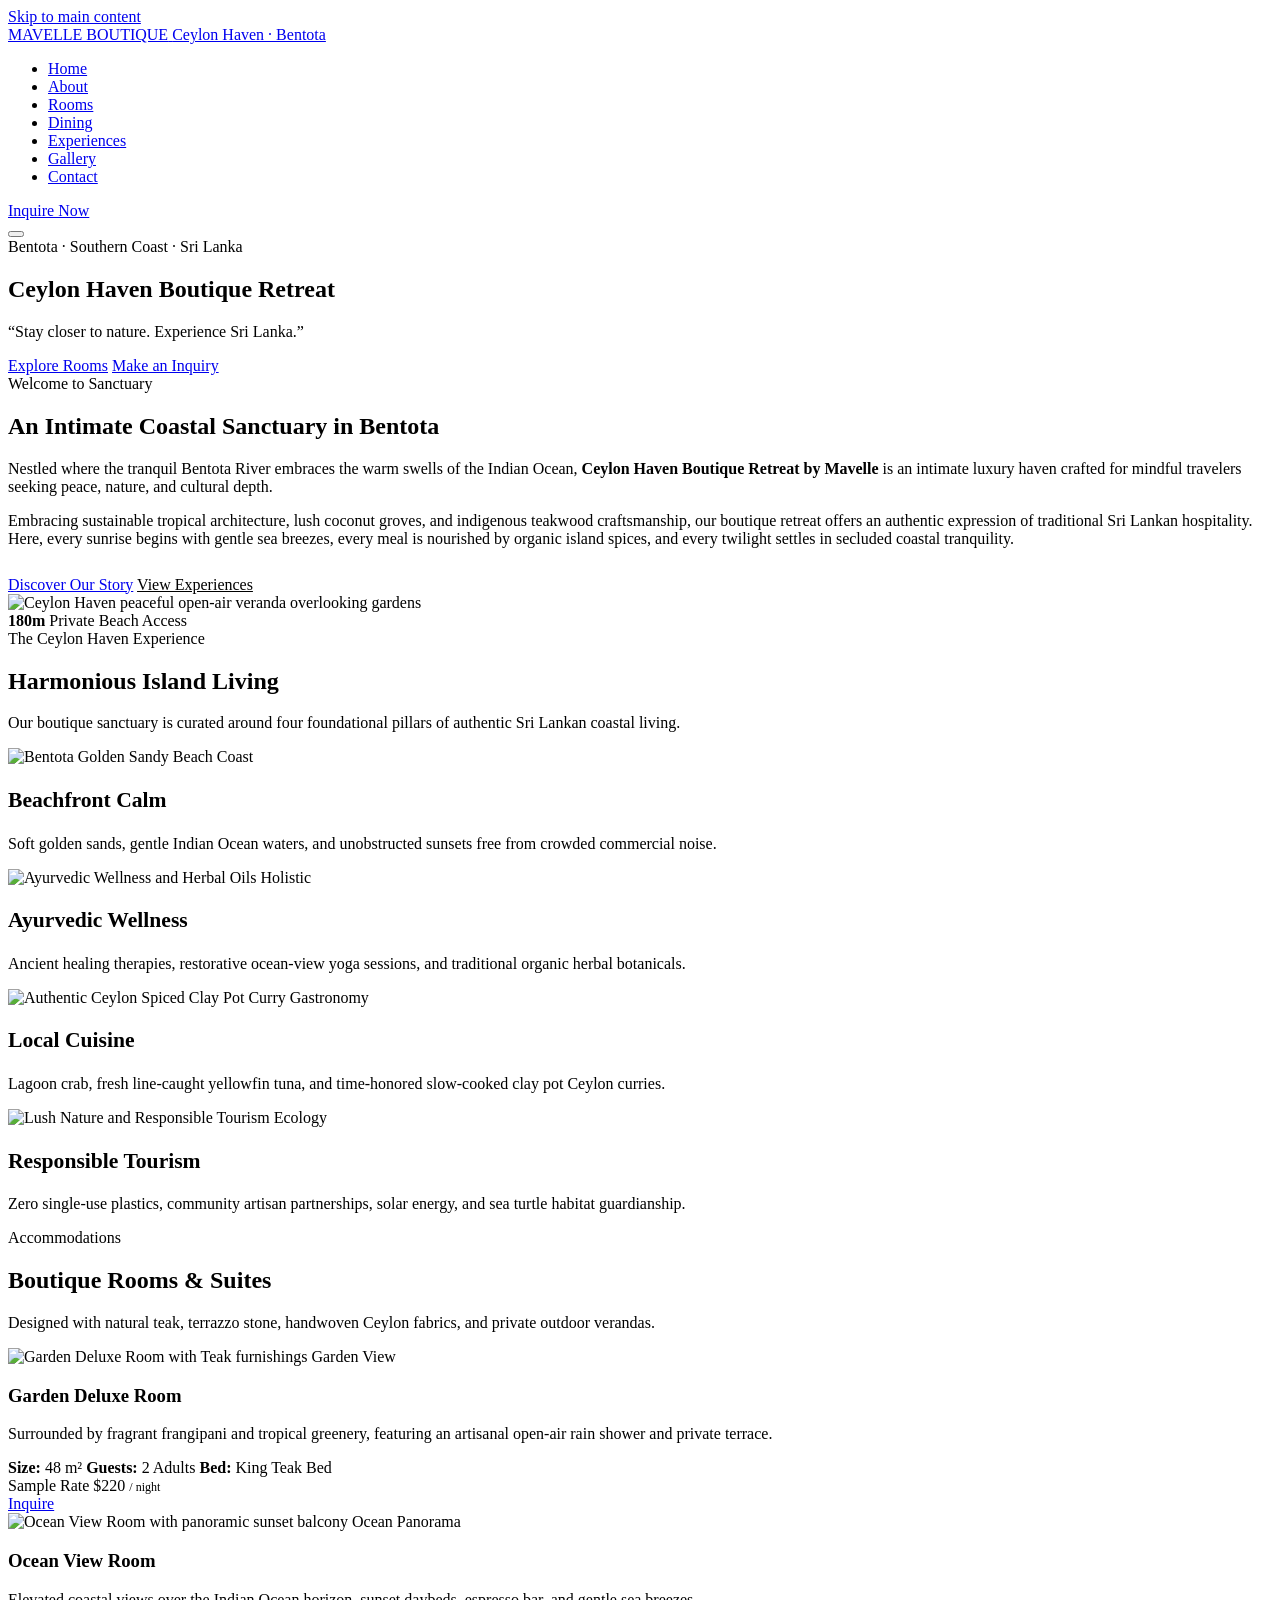
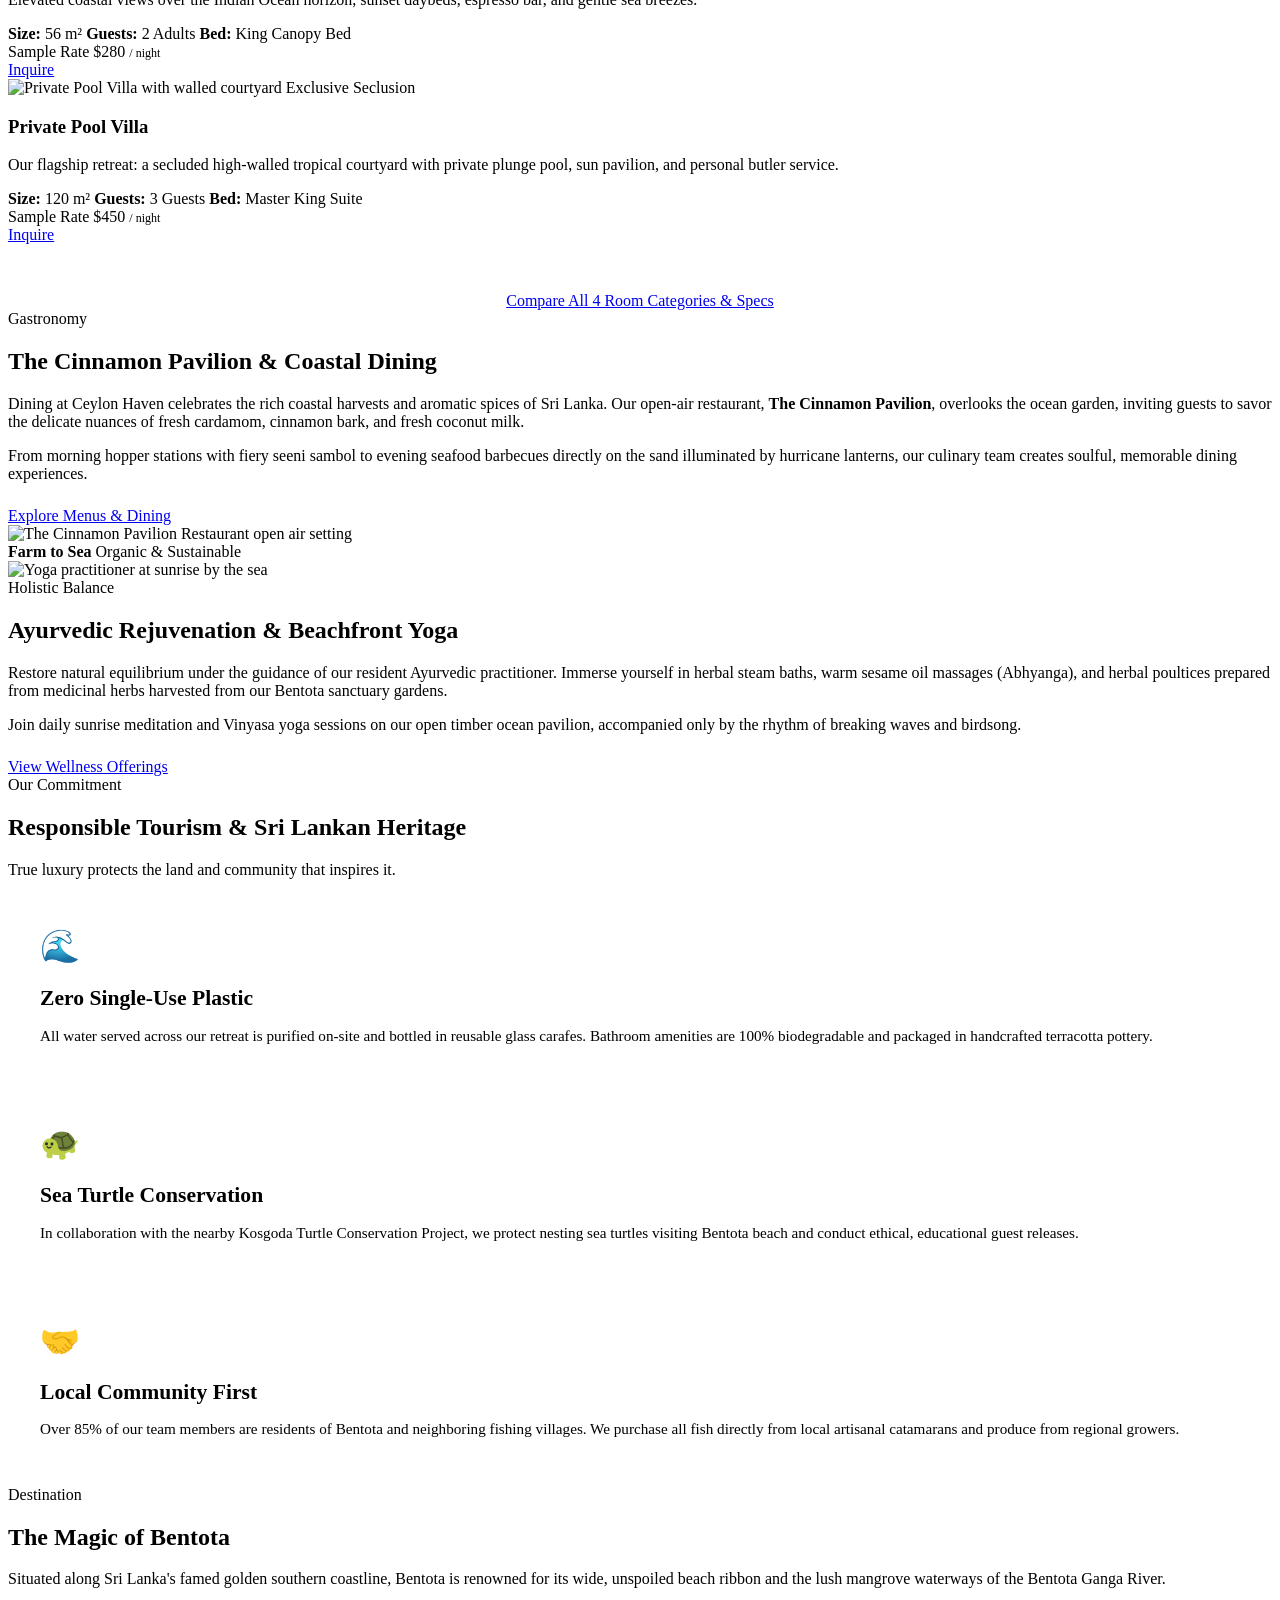
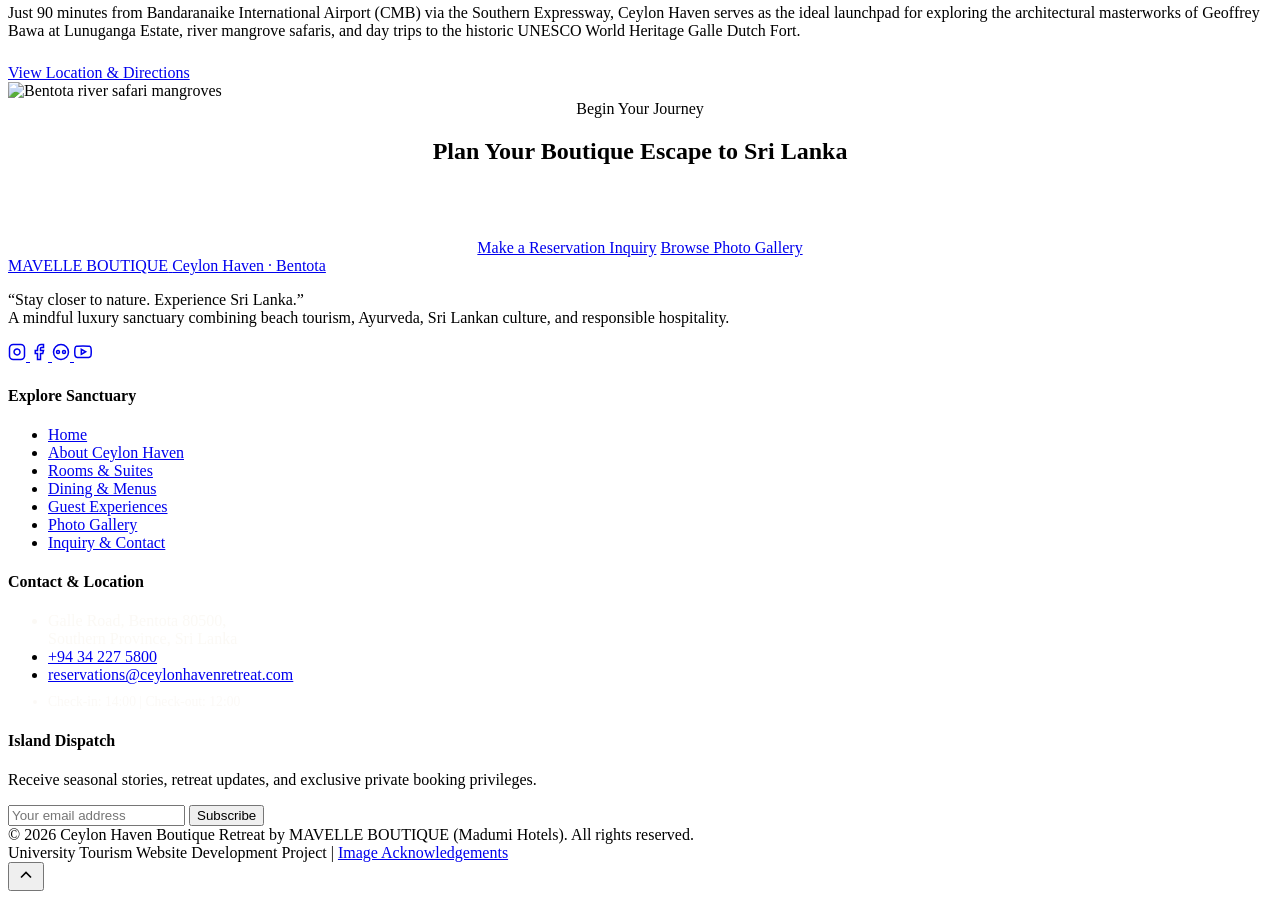
==== index.html @ a03d8d9a "Add files via upload" ====
<!DOCTYPE html>
<html lang="en">
<head>
  <meta charset="UTF-8">
  <meta name="viewport" content="width=device-width, initial-scale=1.0">
  <title>Ceylon Haven Boutique Retreat | MAVELLE BOUTIQUE by Madumi Hotels | Bentota, Sri Lanka</title>
  <meta name="description" content="Experience authentic barefoot luxury at Ceylon Haven Boutique Retreat by Mavelle in Bentota, Sri Lanka. Combining pristine beach tourism, Ayurvedic wellness, local cuisine, and responsible hospitality.">
  <meta name="keywords" content="Ceylon Haven, Mavelle Boutique, Madumi Hotels, Bentota hotel, Sri Lanka boutique resort, luxury retreat, beach wellness Sri Lanka">

  <!-- Google Fonts: Cormorant Garamond & Plus Jakarta Sans -->
  <link rel="preconnect" href="https://fonts.googleapis.com">
  <link rel="preconnect" href="https://fonts.gstatic.com" crossorigin>
  <link href="https://fonts.googleapis.com/css2?family=Cormorant+Garamond:ital,wght@0,400;0,500;0,600;0,700;1,400&family=Plus+Jakarta+Sans:wght@300;400;500;600;700&display=swap" rel="stylesheet">

  <!-- Master Stylesheet -->
  <link rel="stylesheet" href="css/style.css">
  
  <!-- Master Script -->
  <script src="js/script.js" defer></script>
</head>
<body>

  <!-- Accessible Skip Link -->
  <a href="#main-content" class="skip-to-content">Skip to main content</a>

  <!-- Header / Navigation -->
  <header class="site-header">
    <div class="container header-container">
      <a href="index.html" class="brand" aria-label="Ceylon Haven Home">
        <span class="brand-main">MAVELLE BOUTIQUE</span>
        <span class="brand-sub">Ceylon Haven · Bentota</span>
      </a>

      <nav class="main-nav" aria-label="Main Navigation">
        <ul class="nav-list">
          <li><a href="index.html" class="nav-link active">Home</a></li>
          <li><a href="about.html" class="nav-link">About</a></li>
          <li><a href="rooms.html" class="nav-link">Rooms</a></li>
          <li><a href="dining.html" class="nav-link">Dining</a></li>
          <li><a href="experiences.html" class="nav-link">Experiences</a></li>
          <li><a href="gallery.html" class="nav-link">Gallery</a></li>
          <li><a href="contact.html" class="nav-link">Contact</a></li>
        </ul>
        <div class="header-cta">
          <a href="contact.html" class="btn btn-primary btn-sm">Inquire Now</a>
        </div>
      </nav>

      <button class="mobile-nav-toggle" aria-label="Toggle navigation menu" aria-expanded="false">
        <span class="hamburger-box">
          <span class="hamburger-inner"></span>
        </span>
      </button>
    </div>
  </header>

  <main id="main-content">
    <!-- Hero Section -->
    <section class="hero" style="background-image: url('https://images.unsplash.com/photo-1520250497591-112f2f40a3f4?auto=format&fit=crop&w=1920&q=80');">
      <div class="hero-overlay"></div>
      <div class="hero-content">
        <span class="hero-eyebrow">Bentota · Southern Coast · Sri Lanka</span>
        <h1 class="hero-title">Ceylon Haven Boutique Retreat</h1>
        <p class="hero-tagline">“Stay closer to nature. Experience Sri Lanka.”</p>
        <div class="hero-ctas">
          <a href="rooms.html" class="btn btn-primary">Explore Rooms</a>
          <a href="contact.html" class="btn btn-outline-white">Make an Inquiry</a>
        </div>
      </div>
    </section>

    <!-- Welcome & Introduction Section -->
    <section class="section section-bg-ivory">
      <div class="container">
        <div class="split-content">
          <div class="split-text">
            <span class="eyebrow">Welcome to Sanctuary</span>
            <h2 class="section-title">An Intimate Coastal Sanctuary in Bentota</h2>
            <div class="gold-divider text-left"></div>
            <p>
              Nestled where the tranquil Bentota River embraces the warm swells of the Indian Ocean, 
              <strong>Ceylon Haven Boutique Retreat by Mavelle</strong> is an intimate luxury haven crafted for 
              mindful travelers seeking peace, nature, and cultural depth.
            </p>
            <p>
              Embracing sustainable tropical architecture, lush coconut groves, and indigenous teakwood craftsmanship, 
              our boutique retreat offers an authentic expression of traditional Sri Lankan hospitality. 
              Here, every sunrise begins with gentle sea breezes, every meal is nourished by organic island spices, 
              and every twilight settles in secluded coastal tranquility.
            </p>
            <div class="btn-group" style="margin-top: 28px;">
              <a href="about.html" class="btn btn-secondary">Discover Our Story</a>
              <a href="experiences.html" class="btn btn-outline-white" style="color: var(--color-ocean-deep); border-color: var(--color-ocean-deep);">View Experiences</a>
            </div>
          </div>
          <div class="split-image-wrapper">
            <img src="https://images.unsplash.com/photo-1582719478250-c89cae4dc85b?auto=format&fit=crop&w=900&q=80" alt="Ceylon Haven peaceful open-air veranda overlooking gardens" loading="lazy">
            <div class="split-image-badge">
              <strong>180m</strong>
              <span>Private Beach Access</span>
            </div>
          </div>
        </div>
      </div>
    </section>

    <!-- The 4 Pillars of Ceylon Haven -->
    <section class="section">
      <div class="container">
        <div class="section-header">
          <span class="eyebrow">The Ceylon Haven Experience</span>
          <h2 class="section-title">Harmonious Island Living</h2>
          <div class="gold-divider"></div>
          <p class="section-subtitle">
            Our boutique sanctuary is curated around four foundational pillars of authentic Sri Lankan coastal living.
          </p>
        </div>

        <div class="grid-4">
          <div class="card">
            <div class="card-media">
              <img src="https://images.unsplash.com/photo-1507525428034-b723cf961d3e?auto=format&fit=crop&w=600&q=80" alt="Bentota Golden Sandy Beach" loading="lazy">
              <span class="badge card-media-tag">Coast</span>
            </div>
            <div class="card-body">
              <h3 class="card-title" style="font-size: 1.35rem;">Beachfront Calm</h3>
              <p class="card-text">
                Soft golden sands, gentle Indian Ocean waters, and unobstructed sunsets free from crowded commercial noise.
              </p>
            </div>
          </div>

          <div class="card">
            <div class="card-media">
              <img src="https://images.unsplash.com/photo-1544161515-4ab6ce6db874?auto=format&fit=crop&w=600&q=80" alt="Ayurvedic Wellness and Herbal Oils" loading="lazy">
              <span class="badge badge-gold card-media-tag">Holistic</span>
            </div>
            <div class="card-body">
              <h3 class="card-title" style="font-size: 1.35rem;">Ayurvedic Wellness</h3>
              <p class="card-text">
                Ancient healing therapies, restorative ocean-view yoga sessions, and traditional organic herbal botanicals.
              </p>
            </div>
          </div>

          <div class="card">
            <div class="card-media">
              <img src="https://images.unsplash.com/photo-1565557623262-b51c2513a641?auto=format&fit=crop&w=600&q=80" alt="Authentic Ceylon Spiced Clay Pot Curry" loading="lazy">
              <span class="badge card-media-tag">Gastronomy</span>
            </div>
            <div class="card-body">
              <h3 class="card-title" style="font-size: 1.35rem;">Local Cuisine</h3>
              <p class="card-text">
                Lagoon crab, fresh line-caught yellowfin tuna, and time-honored slow-cooked clay pot Ceylon curries.
              </p>
            </div>
          </div>

          <div class="card">
            <div class="card-media">
              <img src="https://images.unsplash.com/photo-1544735716-392fe2489ffa?auto=format&fit=crop&w=600&q=80" alt="Lush Nature and Responsible Tourism" loading="lazy">
              <span class="badge badge-gold card-media-tag">Ecology</span>
            </div>
            <div class="card-body">
              <h3 class="card-title" style="font-size: 1.35rem;">Responsible Tourism</h3>
              <p class="card-text">
                Zero single-use plastics, community artisan partnerships, solar energy, and sea turtle habitat guardianship.
              </p>
            </div>
          </div>
        </div>
      </div>
    </section>

    <!-- Featured Accommodations Section -->
    <section class="section section-bg-sand">
      <div class="container">
        <div class="section-header">
          <span class="eyebrow">Accommodations</span>
          <h2 class="section-title">Boutique Rooms & Suites</h2>
          <div class="gold-divider"></div>
          <p class="section-subtitle">
            Designed with natural teak, terrazzo stone, handwoven Ceylon fabrics, and private outdoor verandas.
          </p>
        </div>

        <div class="grid-3">
          <!-- Room 1 -->
          <article class="card">
            <div class="card-media">
              <img src="https://images.unsplash.com/photo-1590490360182-c33d57733427?auto=format&fit=crop&w=800&q=80" alt="Garden Deluxe Room with Teak furnishings" loading="lazy">
              <span class="badge card-media-tag">Garden View</span>
            </div>
            <div class="card-body">
              <h3 class="card-title">Garden Deluxe Room</h3>
              <p class="card-text">
                Surrounded by fragrant frangipani and tropical greenery, featuring an artisanal open-air rain shower and private terrace.
              </p>
              <div class="card-meta">
                <span class="card-meta-item"><strong>Size:</strong> 48 m²</span>
                <span class="card-meta-item"><strong>Guests:</strong> 2 Adults</span>
                <span class="card-meta-item"><strong>Bed:</strong> King Teak Bed</span>
              </div>
              <div class="card-footer">
                <div class="card-price">
                  <span class="card-price-label">Sample Rate</span>
                  <span class="card-price-amount">$220 <small style="font-size:0.75rem; font-weight:normal;">/ night</small></span>
                </div>
                <a href="contact.html?room=Garden+Deluxe+Room" class="btn btn-primary btn-sm">Inquire</a>
              </div>
            </div>
          </article>

          <!-- Room 2 -->
          <article class="card">
            <div class="card-media">
              <img src="https://images.unsplash.com/photo-1618773928121-c32242e63f39?auto=format&fit=crop&w=800&q=80" alt="Ocean View Room with panoramic sunset balcony" loading="lazy">
              <span class="badge badge-gold card-media-tag">Ocean Panorama</span>
            </div>
            <div class="card-body">
              <h3 class="card-title">Ocean View Room</h3>
              <p class="card-text">
                Elevated coastal views over the Indian Ocean horizon, sunset daybeds, espresso bar, and gentle sea breezes.
              </p>
              <div class="card-meta">
                <span class="card-meta-item"><strong>Size:</strong> 56 m²</span>
                <span class="card-meta-item"><strong>Guests:</strong> 2 Adults</span>
                <span class="card-meta-item"><strong>Bed:</strong> King Canopy Bed</span>
              </div>
              <div class="card-footer">
                <div class="card-price">
                  <span class="card-price-label">Sample Rate</span>
                  <span class="card-price-amount">$280 <small style="font-size:0.75rem; font-weight:normal;">/ night</small></span>
                </div>
                <a href="contact.html?room=Ocean+View+Room" class="btn btn-primary btn-sm">Inquire</a>
              </div>
            </div>
          </article>

          <!-- Room 3 -->
          <article class="card">
            <div class="card-media">
              <img src="https://images.unsplash.com/photo-1512917774080-9991f1c4c750?auto=format&fit=crop&w=800&q=80" alt="Private Pool Villa with walled courtyard" loading="lazy">
              <span class="badge card-media-tag">Exclusive Seclusion</span>
            </div>
            <div class="card-body">
              <h3 class="card-title">Private Pool Villa</h3>
              <p class="card-text">
                Our flagship retreat: a secluded high-walled tropical courtyard with private plunge pool, sun pavilion, and personal butler service.
              </p>
              <div class="card-meta">
                <span class="card-meta-item"><strong>Size:</strong> 120 m²</span>
                <span class="card-meta-item"><strong>Guests:</strong> 3 Guests</span>
                <span class="card-meta-item"><strong>Bed:</strong> Master King Suite</span>
              </div>
              <div class="card-footer">
                <div class="card-price">
                  <span class="card-price-label">Sample Rate</span>
                  <span class="card-price-amount">$450 <small style="font-size:0.75rem; font-weight:normal;">/ night</small></span>
                </div>
                <a href="contact.html?room=Private+Pool+Villa" class="btn btn-primary btn-sm">Inquire</a>
              </div>
            </div>
          </article>
        </div>

        <div style="text-align: center; margin-top: 48px;">
          <a href="rooms.html" class="btn btn-secondary">Compare All 4 Room Categories &amp; Specs</a>
        </div>
      </div>
    </section>

    <!-- Dining Teaser Section -->
    <section class="section section-bg-ivory">
      <div class="container">
        <div class="split-content reverse">
          <div class="split-text">
            <span class="eyebrow">Gastronomy</span>
            <h2 class="section-title">The Cinnamon Pavilion &amp; Coastal Dining</h2>
            <div class="gold-divider text-left"></div>
            <p>
              Dining at Ceylon Haven celebrates the rich coastal harvests and aromatic spices of Sri Lanka. 
              Our open-air restaurant, <strong>The Cinnamon Pavilion</strong>, overlooks the ocean garden, 
              inviting guests to savor the delicate nuances of fresh cardamom, cinnamon bark, and fresh coconut milk.
            </p>
            <p>
              From morning hopper stations with fiery seeni sambol to evening seafood barbecues directly on the sand 
              illuminated by hurricane lanterns, our culinary team creates soulful, memorable dining experiences.
            </p>
            <div class="btn-group" style="margin-top: 24px;">
              <a href="dining.html" class="btn btn-primary">Explore Menus &amp; Dining</a>
            </div>
          </div>
          <div class="split-image-wrapper">
            <img src="https://images.unsplash.com/photo-1555396273-367ea4eb4db5?auto=format&fit=crop&w=900&q=80" alt="The Cinnamon Pavilion Restaurant open air setting" loading="lazy">
            <div class="split-image-badge">
              <strong>Farm to Sea</strong>
              <span>Organic &amp; Sustainable</span>
            </div>
          </div>
        </div>
      </div>
    </section>

    <!-- Wellness & Nature Showcase -->
    <section class="section section-bg-tropical">
      <div class="container">
        <div class="split-content">
          <div class="split-image-wrapper">
            <img src="https://images.unsplash.com/photo-1506126613408-eca07ce68773?auto=format&fit=crop&w=900&q=80" alt="Yoga practitioner at sunrise by the sea" loading="lazy">
          </div>
          <div class="split-text">
            <span class="eyebrow eyebrow-light">Holistic Balance</span>
            <h2 class="section-title">Ayurvedic Rejuvenation &amp; Beachfront Yoga</h2>
            <div class="gold-divider text-left"></div>
            <p>
              Restore natural equilibrium under the guidance of our resident Ayurvedic practitioner. 
              Immerse yourself in herbal steam baths, warm sesame oil massages (Abhyanga), and herbal poultices 
              prepared from medicinal herbs harvested from our Bentota sanctuary gardens.
            </p>
            <p>
              Join daily sunrise meditation and Vinyasa yoga sessions on our open timber ocean pavilion, 
              accompanied only by the rhythm of breaking waves and birdsong.
            </p>
            <div class="btn-group" style="margin-top: 24px;">
              <a href="experiences.html" class="btn btn-white">View Wellness Offerings</a>
            </div>
          </div>
        </div>
      </div>
    </section>

    <!-- Responsible Tourism & Culture -->
    <section class="section">
      <div class="container">
        <div class="section-header">
          <span class="eyebrow">Our Commitment</span>
          <h2 class="section-title">Responsible Tourism &amp; Sri Lankan Heritage</h2>
          <div class="gold-divider"></div>
          <p class="section-subtitle">
            True luxury protects the land and community that inspires it.
          </p>
        </div>

        <div class="grid-3">
          <div class="card" style="padding: 32px;">
            <div style="font-size: 2rem; color: var(--color-gold-accent); margin-bottom: 14px;">🌊</div>
            <h3 style="font-size: 1.35rem; margin-bottom: 10px;">Zero Single-Use Plastic</h3>
            <p style="font-size: 0.95rem; color: var(--color-charcoal-500);">
              All water served across our retreat is purified on-site and bottled in reusable glass carafes. Bathroom amenities are 100% biodegradable and packaged in handcrafted terracotta pottery.
            </p>
          </div>

          <div class="card" style="padding: 32px;">
            <div style="font-size: 2rem; color: var(--color-gold-accent); margin-bottom: 14px;">🐢</div>
            <h3 style="font-size: 1.35rem; margin-bottom: 10px;">Sea Turtle Conservation</h3>
            <p style="font-size: 0.95rem; color: var(--color-charcoal-500);">
              In collaboration with the nearby Kosgoda Turtle Conservation Project, we protect nesting sea turtles visiting Bentota beach and conduct ethical, educational guest releases.
            </p>
          </div>

          <div class="card" style="padding: 32px;">
            <div style="font-size: 2rem; color: var(--color-gold-accent); margin-bottom: 14px;">🤝</div>
            <h3 style="font-size: 1.35rem; margin-bottom: 10px;">Local Community First</h3>
            <p style="font-size: 0.95rem; color: var(--color-charcoal-500);">
              Over 85% of our team members are residents of Bentota and neighboring fishing villages. We purchase all fish directly from local artisanal catamarans and produce from regional growers.
            </p>
          </div>
        </div>
      </div>
    </section>

    <!-- Location Section -->
    <section class="section section-bg-sand">
      <div class="container">
        <div class="split-content">
          <div class="split-text">
            <span class="eyebrow">Destination</span>
            <h2 class="section-title">The Magic of Bentota</h2>
            <div class="gold-divider text-left"></div>
            <p>
              Situated along Sri Lanka's famed golden southern coastline, Bentota is renowned for its wide, 
              unspoiled beach ribbon and the lush mangrove waterways of the Bentota Ganga River.
            </p>
            <p>
              Just 90 minutes from Bandaranaike International Airport (CMB) via the Southern Expressway, 
              Ceylon Haven serves as the ideal launchpad for exploring the architectural masterworks of Geoffrey Bawa 
              at Lunuganga Estate, river mangrove safaris, and day trips to the historic UNESCO World Heritage Galle Dutch Fort.
            </p>
            <div class="btn-group" style="margin-top: 24px;">
              <a href="contact.html" class="btn btn-secondary">View Location &amp; Directions</a>
            </div>
          </div>
          <div class="split-image-wrapper">
            <img src="https://images.unsplash.com/photo-1586861635167-e5223aadc9fe?auto=format&fit=crop&w=900&q=80" alt="Bentota river safari mangroves" loading="lazy">
          </div>
        </div>
      </div>
    </section>

    <!-- Final Booking Inquiry Banner -->
    <section class="section section-bg-ocean" style="text-align: center;">
      <div class="container container-narrow">
        <span class="eyebrow eyebrow-light">Begin Your Journey</span>
        <h2 class="section-title" style="color: var(--color-white);">Plan Your Boutique Escape to Sri Lanka</h2>
        <div class="gold-divider"></div>
        <p class="section-subtitle" style="margin-bottom: 36px; color: rgba(255, 255, 255, 0.85);">
          Whether you desire peaceful ocean solitude, restorative Ayurvedic treatments, or authentic coastal gastronomy, our reservations team is ready to curate your bespoke itinerary.
        </p>
        <div class="btn-group" style="justify-content: center;">
          <a href="contact.html" class="btn btn-primary">Make a Reservation Inquiry</a>
          <a href="gallery.html" class="btn btn-outline-white">Browse Photo Gallery</a>
        </div>
      </div>
    </section>
  </main>

  <!-- Master Site Footer -->
  <footer class="site-footer">
    <div class="container">
      <div class="footer-top">
        <!-- Col 1: Brand Info -->
        <div class="footer-brand">
          <a href="index.html" class="brand">
            <span class="brand-main">MAVELLE BOUTIQUE</span>
            <span class="brand-sub">Ceylon Haven · Bentota</span>
          </a>
          <p class="footer-desc">
            “Stay closer to nature. Experience Sri Lanka.”<br>
            A mindful luxury sanctuary combining beach tourism, Ayurveda, Sri Lankan culture, and responsible hospitality.
          </p>
          <div class="footer-social-links">
            <a href="https://instagram.com" class="social-btn" aria-label="Instagram" target="_blank" rel="noopener">
              <svg width="18" height="18" viewBox="0 0 24 24" fill="none" stroke="currentColor" stroke-width="2"><rect x="2" y="2" width="20" height="20" rx="5" ry="5"></rect><path d="M16 11.37A4 4 0 1 1 12.63 8 4 4 0 0 1 16 11.37z"></path><line x1="17.5" y1="6.5" x2="17.51" y2="6.5"></line></svg>
            </a>
            <a href="https://facebook.com" class="social-btn" aria-label="Facebook" target="_blank" rel="noopener">
              <svg width="18" height="18" viewBox="0 0 24 24" fill="none" stroke="currentColor" stroke-width="2"><path d="M18 2h-3a5 5 0 0 0-5 5v3H7v4h3v8h4v-8h3l1-4h-4V7a1 1 0 0 1 1-1h3z"></path></svg>
            </a>
            <a href="https://tripadvisor.com" class="social-btn" aria-label="TripAdvisor" target="_blank" rel="noopener">
              <svg width="18" height="18" viewBox="0 0 24 24" fill="none" stroke="currentColor" stroke-width="2"><circle cx="12" cy="12" r="10"></circle><circle cx="8" cy="12" r="2"></circle><circle cx="16" cy="12" r="2"></circle></svg>
            </a>
            <a href="https://youtube.com" class="social-btn" aria-label="YouTube" target="_blank" rel="noopener">
              <svg width="18" height="18" viewBox="0 0 24 24" fill="none" stroke="currentColor" stroke-width="2"><path d="M22.54 6.42a2.78 2.78 0 0 0-1.94-2C18.88 4 12 4 12 4s-6.88 0-8.6.46a2.78 2.78 0 0 0-1.94 2A29 29 0 0 0 1 11.75a29 29 0 0 0 .46 5.33A2.78 2.78 0 0 0 3.4 19c1.72.46 8.6.46 8.6.46s6.88 0 8.6-.46a2.78 2.78 0 0 0 1.94-2 29 29 0 0 0 .46-5.25 29 29 0 0 0-.46-5.33z"></path><polygon points="9.75 15.02 15.5 11.75 9.75 8.48 9.75 15.02"></polygon></svg>
            </a>
          </div>
        </div>

        <!-- Col 2: Quick Links -->
        <div>
          <h4 class="footer-title">Explore Sanctuary</h4>
          <ul class="footer-links">
            <li><a href="index.html">Home</a></li>
            <li><a href="about.html">About Ceylon Haven</a></li>
            <li><a href="rooms.html">Rooms &amp; Suites</a></li>
            <li><a href="dining.html">Dining &amp; Menus</a></li>
            <li><a href="experiences.html">Guest Experiences</a></li>
            <li><a href="gallery.html">Photo Gallery</a></li>
            <li><a href="contact.html">Inquiry &amp; Contact</a></li>
          </ul>
        </div>

        <!-- Col 3: Contact Info -->
        <div>
          <h4 class="footer-title">Contact &amp; Location</h4>
          <ul class="footer-links">
            <li style="color: rgba(250, 247, 242, 0.8);">Galle Road, Bentota 80500,<br>Southern Province, Sri Lanka</li>
            <li><a href="tel:+94342275800">+94 34 227 5800</a></li>
            <li><a href="mailto:reservations@ceylonhavenretreat.com">reservations@ceylonhavenretreat.com</a></li>
            <li style="color: rgba(250, 247, 242, 0.7); font-size: 0.85rem; margin-top: 10px;">Check-in: 14:00 | Check-out: 12:00</li>
          </ul>
        </div>

        <!-- Col 4: Newsletter -->
        <div class="footer-newsletter">
          <h4 class="footer-title">Island Dispatch</h4>
          <p>Receive seasonal stories, retreat updates, and exclusive private booking privileges.</p>
          <form class="newsletter-form">
            <input type="email" class="newsletter-input" placeholder="Your email address" required aria-label="Email address for newsletter">
            <button type="submit" class="btn btn-primary btn-sm">Subscribe</button>
          </form>
        </div>
      </div>

      <div class="footer-bottom">
        <div>
          &copy; 2026 Ceylon Haven Boutique Retreat by MAVELLE BOUTIQUE (Madumi Hotels). All rights reserved.
        </div>
        <div>
          University Tourism Website Development Project | <a href="images/acknowledgements.md">Image Acknowledgements</a>
        </div>
      </div>
    </div>
  </footer>

  <!-- Scroll-to-Top Button -->
  <button class="scroll-top-btn" aria-label="Scroll to top of page">
    <svg width="20" height="20" viewBox="0 0 24 24" fill="none" stroke="currentColor" stroke-width="2"><polyline points="18 15 12 9 6 15"></polyline></svg>
  </button>

</body>
</html>
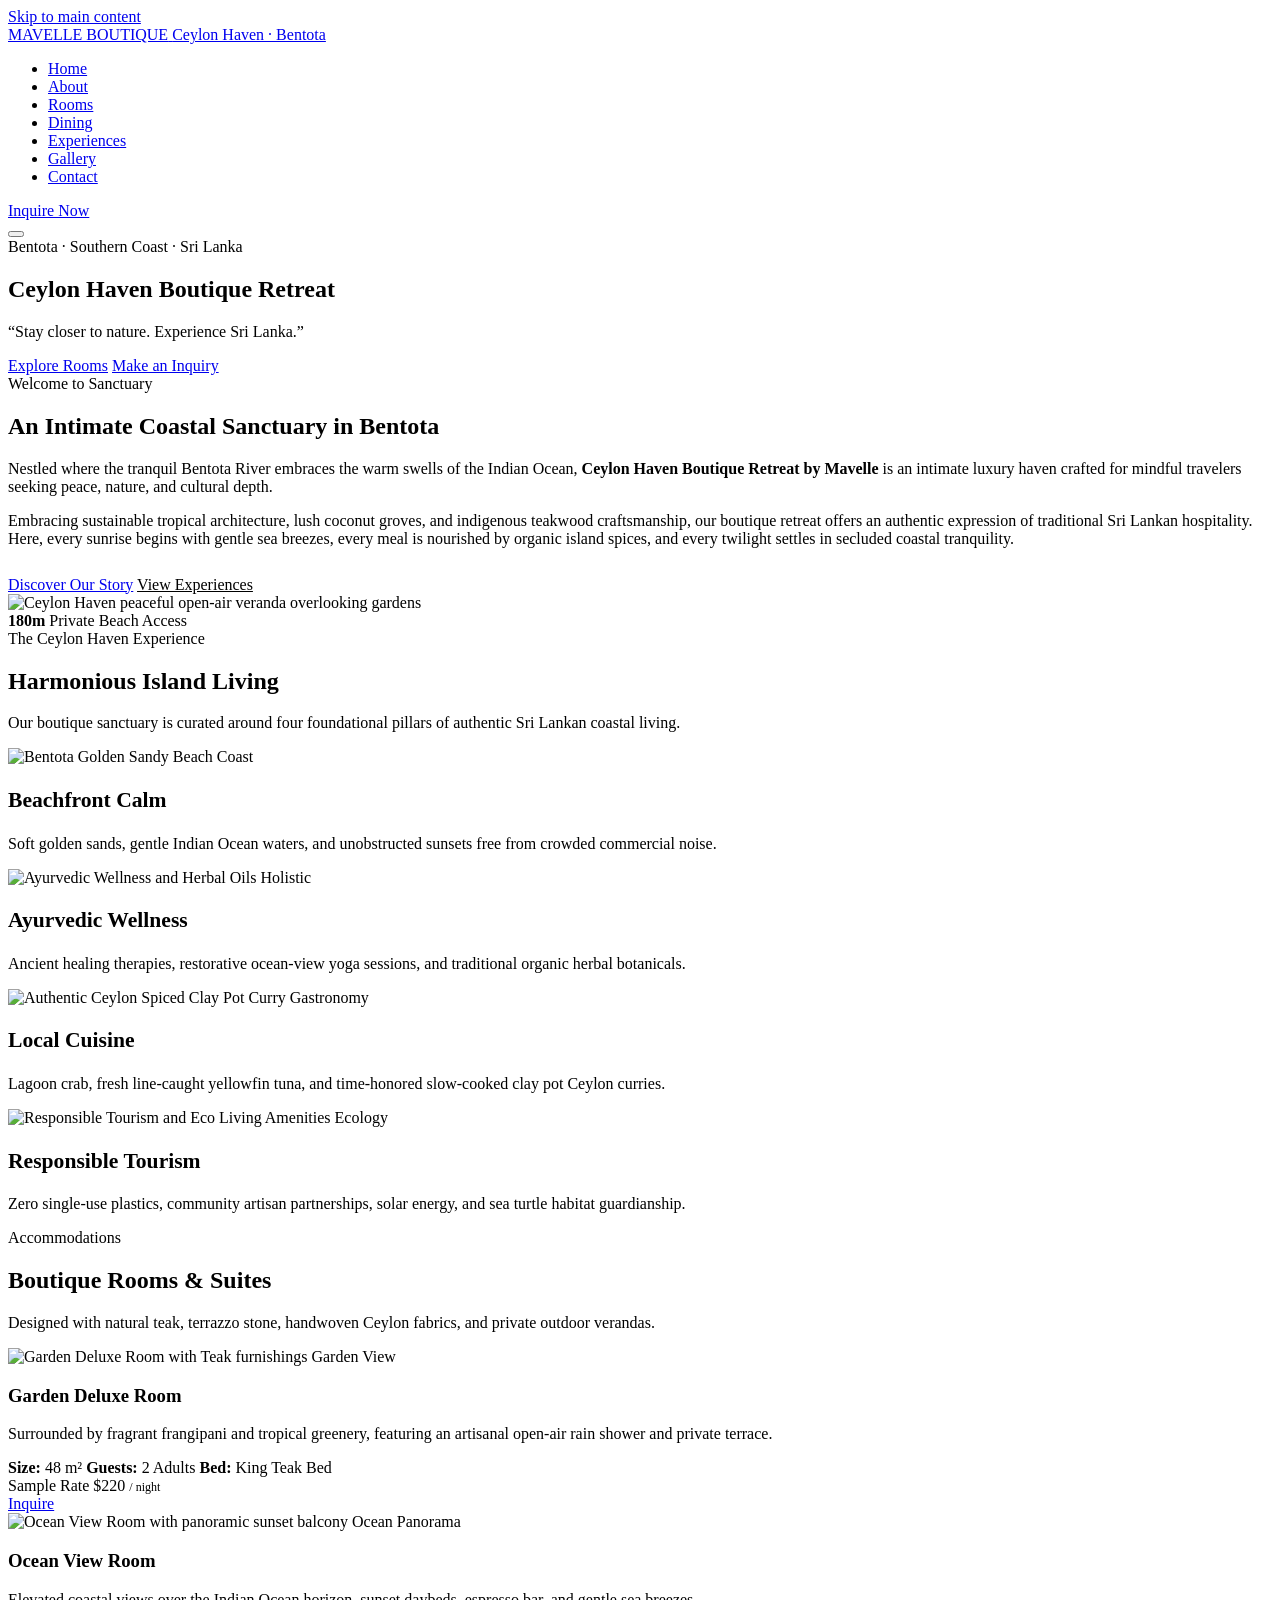
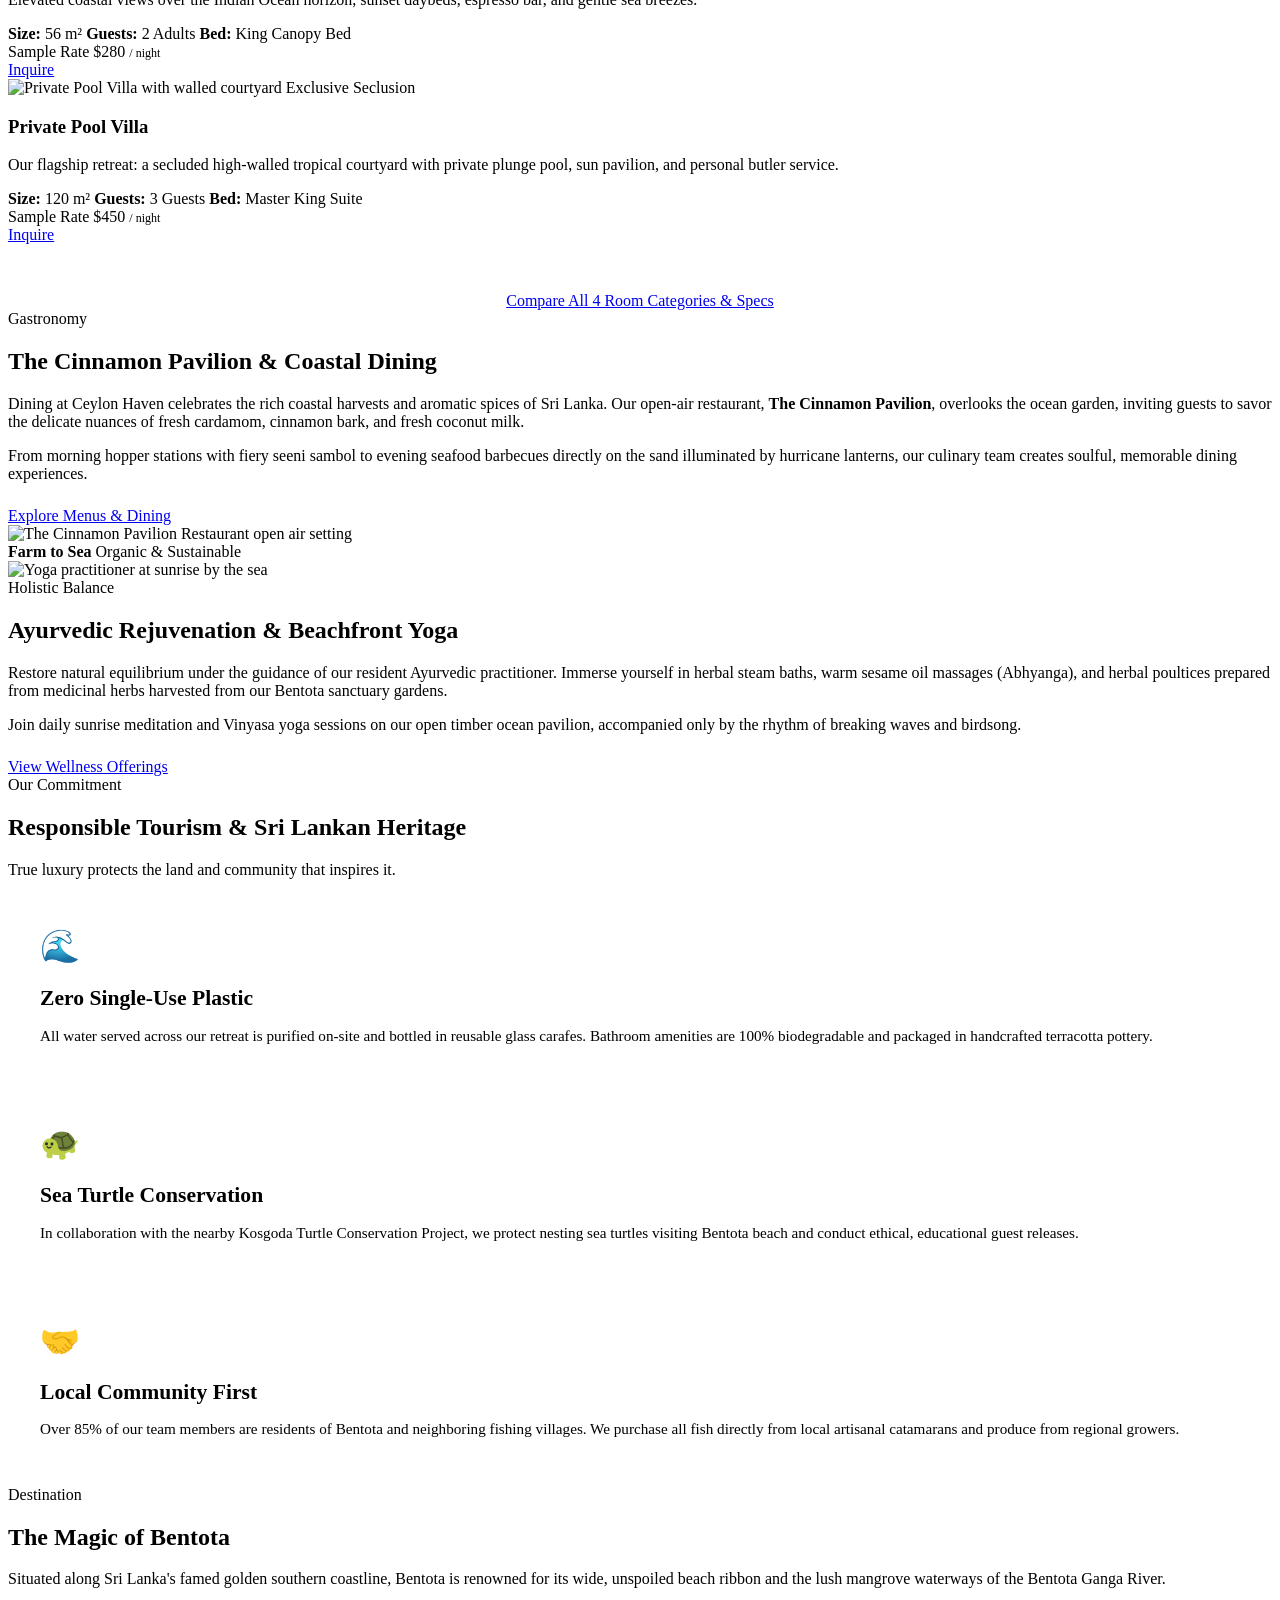
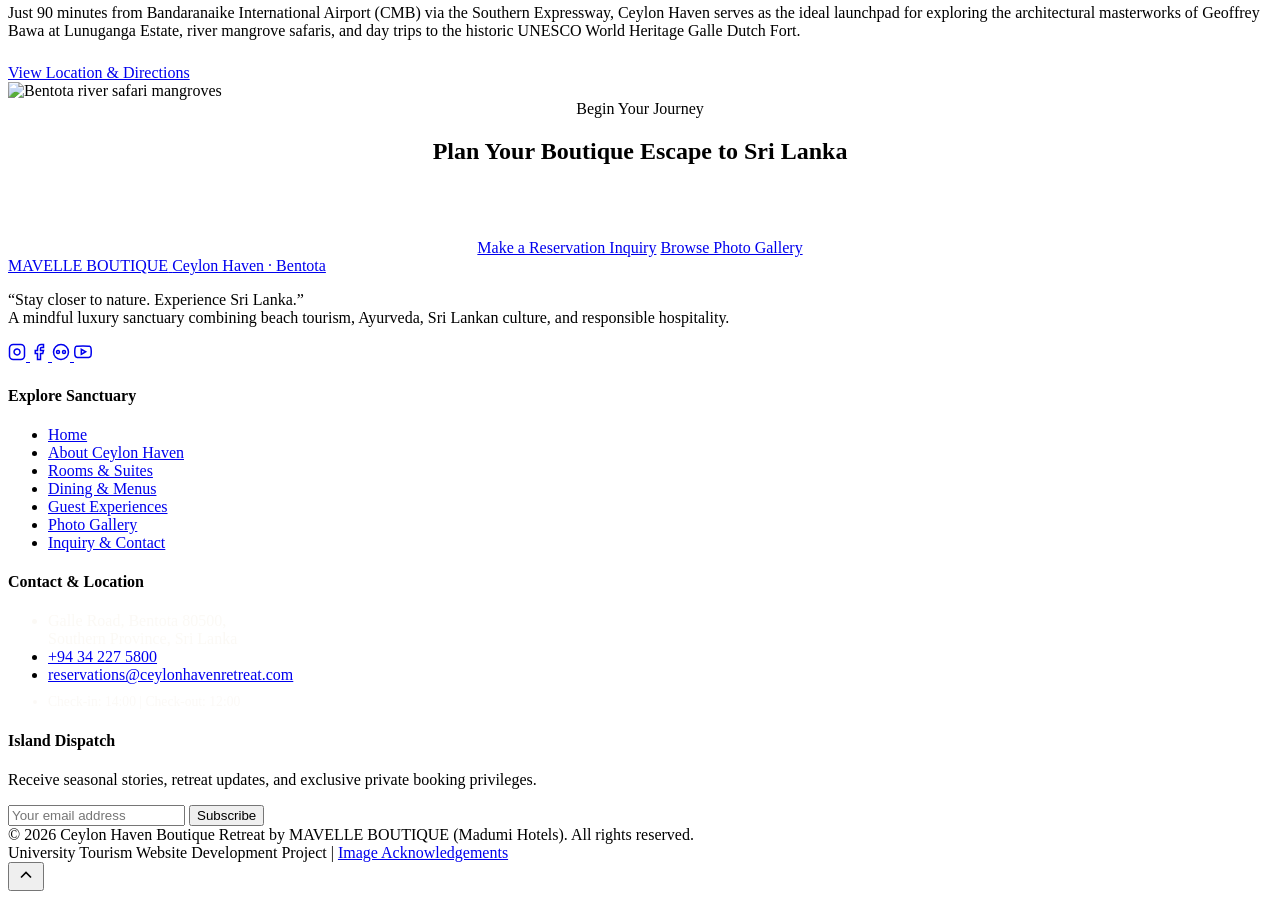
==== commit 4103a6c1: "Add files via upload" ====
--- a/index.html
+++ b/index.html
@@ -56,7 +56,7 @@
 
   <main id="main-content">
     <!-- Hero Section -->
-    <section class="hero" style="background-image: url('https://images.unsplash.com/photo-1520250497591-112f2f40a3f4?auto=format&fit=crop&w=1920&q=80');">
+    <section class="hero" style="background-image: url('images/image-01.jpg');">
       <div class="hero-overlay"></div>
       <div class="hero-content">
         <span class="hero-eyebrow">Bentota · Southern Coast · Sri Lanka</span>
@@ -158,7 +158,7 @@
 
           <div class="card">
             <div class="card-media">
-              <img src="https://images.unsplash.com/photo-1544735716-392fe2489ffa?auto=format&fit=crop&w=600&q=80" alt="Lush Nature and Responsible Tourism" loading="lazy">
+              <img src="images/image-02.webp" alt="Responsible Tourism and Eco Living Amenities" loading="lazy">
               <span class="badge badge-gold card-media-tag">Ecology</span>
             </div>
             <div class="card-body">
